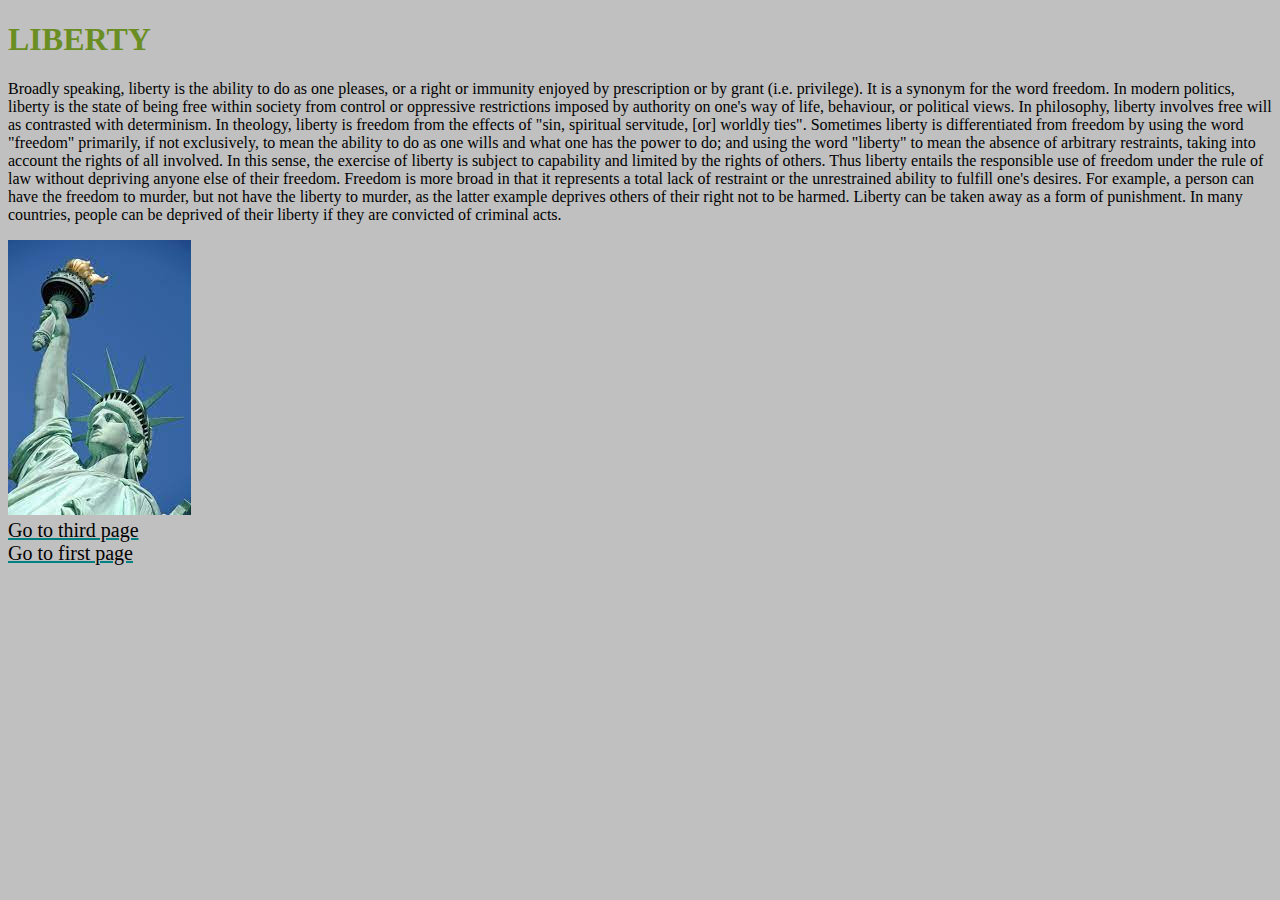
==== second page.html @ df29a6c5 "first change" ====
<!DOCTYPE html>
<html>
    <head>
        <title>Welcome to the second page</title>
        <meta name="viewport" content="width=device-width, inital-scale=1.0" />
    </head>
    <style>
        body{
            background-color: silver;
        }
        h1{
            color: olivedrab;
        }
        a{
            text-decoration: underline teal;
            color: black;
            font-size: 20px;
        }
    </style>
    <body>
        <h1>LIBERTY</h1>
        <p>
            Broadly speaking, liberty is the ability to do as one pleases, or a right or immunity enjoyed by prescription or by grant (i.e. privilege). 
            It is a synonym for the word freedom. In modern politics, liberty is the state of being free within society from control or oppressive restrictions imposed by authority on one's way of life, behaviour, or political views.
            In philosophy, liberty involves free will as contrasted with determinism. In theology, liberty is freedom from the effects of "sin, spiritual servitude, [or] worldly ties".
            Sometimes liberty is differentiated from freedom by using the word "freedom" primarily, 
            if not exclusively, to mean the ability to do as one wills and what one has the power to do; and using the word "liberty" to mean the absence of arbitrary restraints, taking into account the rights of all involved. 
            In this sense, the exercise of liberty is subject to capability and limited by the rights of others. Thus liberty entails the responsible use of freedom under the rule of law without depriving anyone else of their freedom. 
            Freedom is more broad in that it represents a total lack of restraint or the unrestrained ability to fulfill one's desires. For example, a person can have the freedom to murder, but not have the liberty to murder, 
            as the latter example deprives others of their right not to be harmed. Liberty can be taken away as a form of punishment. In many countries, people can be deprived of their liberty if they are convicted of criminal acts.
        </p>
        
        <img src="images/liberty.jpg">
        <br>
        <a href="Third page.html">Go to third page</a>
        <br>
        <a href="index.html">Go to first page</a>
    </body>
</html>
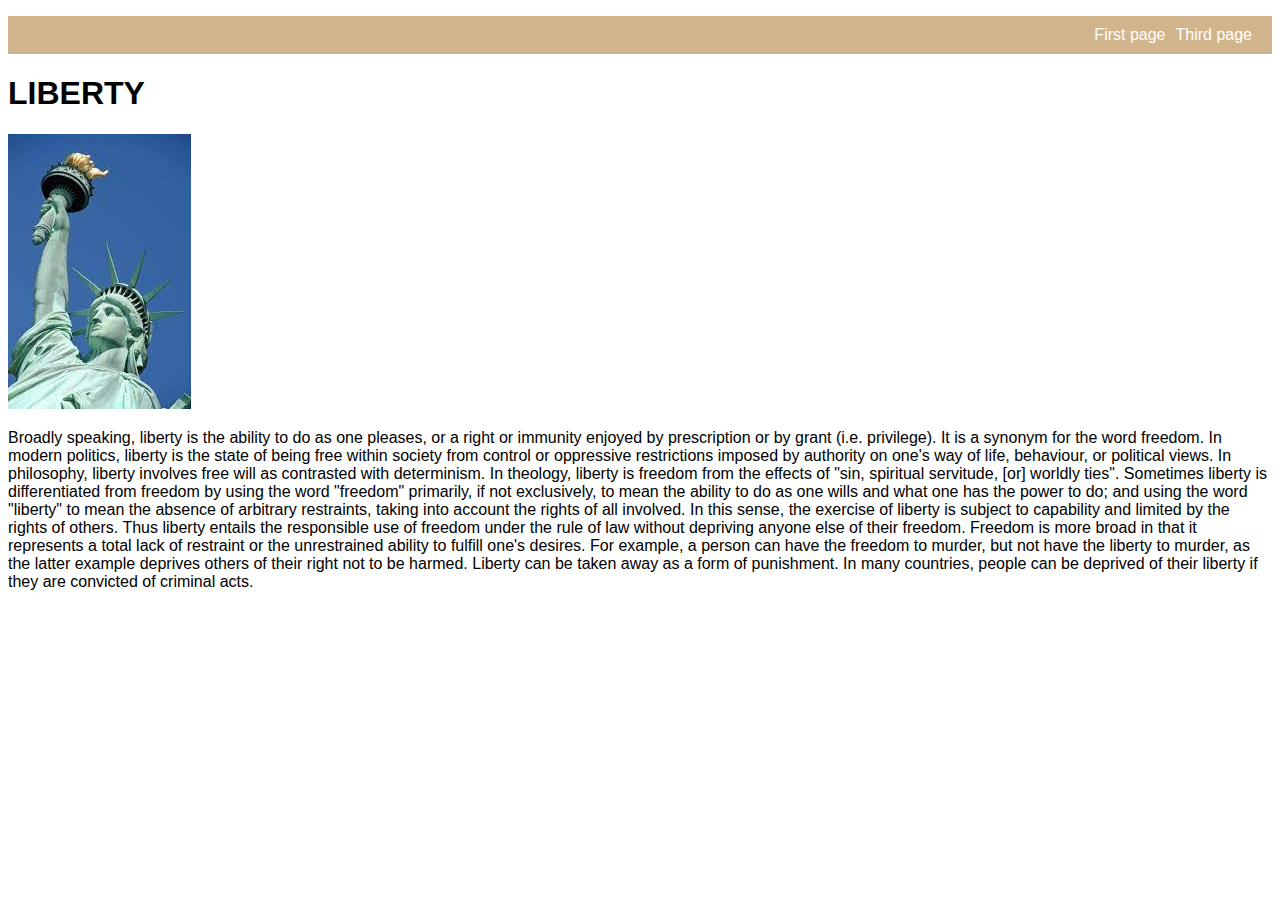
==== commit 2f6f83f2: "nav bar" ====
--- a/second page.html
+++ b/second page.html
@@ -3,37 +3,30 @@
     <head>
         <title>Welcome to the second page</title>
         <meta name="viewport" content="width=device-width, inital-scale=1.0" />
+        <link rel="stylesheet" href="css/second.css">
     </head>
-    <style>
-        body{
-            background-color: silver;
-        }
-        h1{
-            color: olivedrab;
-        }
-        a{
-            text-decoration: underline teal;
-            color: black;
-            font-size: 20px;
-        }
-    </style>
     <body>
-        <h1>LIBERTY</h1>
-        <p>
-            Broadly speaking, liberty is the ability to do as one pleases, or a right or immunity enjoyed by prescription or by grant (i.e. privilege). 
-            It is a synonym for the word freedom. In modern politics, liberty is the state of being free within society from control or oppressive restrictions imposed by authority on one's way of life, behaviour, or political views.
-            In philosophy, liberty involves free will as contrasted with determinism. In theology, liberty is freedom from the effects of "sin, spiritual servitude, [or] worldly ties".
-            Sometimes liberty is differentiated from freedom by using the word "freedom" primarily, 
-            if not exclusively, to mean the ability to do as one wills and what one has the power to do; and using the word "liberty" to mean the absence of arbitrary restraints, taking into account the rights of all involved. 
-            In this sense, the exercise of liberty is subject to capability and limited by the rights of others. Thus liberty entails the responsible use of freedom under the rule of law without depriving anyone else of their freedom. 
-            Freedom is more broad in that it represents a total lack of restraint or the unrestrained ability to fulfill one's desires. For example, a person can have the freedom to murder, but not have the liberty to murder, 
-            as the latter example deprives others of their right not to be harmed. Liberty can be taken away as a form of punishment. In many countries, people can be deprived of their liberty if they are convicted of criminal acts.
-        </p>
+			<nav>
+				<ul class="menu">
+					<li><a href="index.html">First page</a></li>
+					<li><a href="Third page.html">Third page</a></li>
+				</ul>
+			</nav>
+		
+      <div>
+				<h1>LIBERTY</h1>
+				<img src="images/liberty.jpg">
+				<p>
+						Broadly speaking, liberty is the ability to do as one pleases, or a right or immunity enjoyed by prescription or by grant (i.e. privilege). 
+						It is a synonym for the word freedom. In modern politics, liberty is the state of being free within society from control or oppressive restrictions imposed by authority on one's way of life, behaviour, or political views.
+						In philosophy, liberty involves free will as contrasted with determinism. In theology, liberty is freedom from the effects of "sin, spiritual servitude, [or] worldly ties".
+						Sometimes liberty is differentiated from freedom by using the word "freedom" primarily, 
+						if not exclusively, to mean the ability to do as one wills and what one has the power to do; and using the word "liberty" to mean the absence of arbitrary restraints, taking into account the rights of all involved. 
+						In this sense, the exercise of liberty is subject to capability and limited by the rights of others. Thus liberty entails the responsible use of freedom under the rule of law without depriving anyone else of their freedom. 
+						Freedom is more broad in that it represents a total lack of restraint or the unrestrained ability to fulfill one's desires. For example, a person can have the freedom to murder, but not have the liberty to murder, 
+						as the latter example deprives others of their right not to be harmed. Liberty can be taken away as a form of punishment. In many countries, people can be deprived of their liberty if they are convicted of criminal acts.
+				</p>
+      </div> 
         
-        <img src="images/liberty.jpg">
-        <br>
-        <a href="Third page.html">Go to third page</a>
-        <br>
-        <a href="index.html">Go to first page</a>
     </body>
 </html>--- a/css/second.css
+++ b/css/second.css
@@ -0,0 +1,22 @@
+body {
+    font-family: sans-serif;
+    font-size: 16px;
+}
+nav {
+    background:tan;
+    padding: 0 15px;
+}
+
+.menu{
+    list-style-type: none;
+    display: flex;
+    flex-wrap: wrap;
+    justify-content: flex-end;
+    align-items:center;
+}
+li a {
+    color: white;
+    text-decoration: none;
+    display: block;
+    padding: 10px 5px;
+}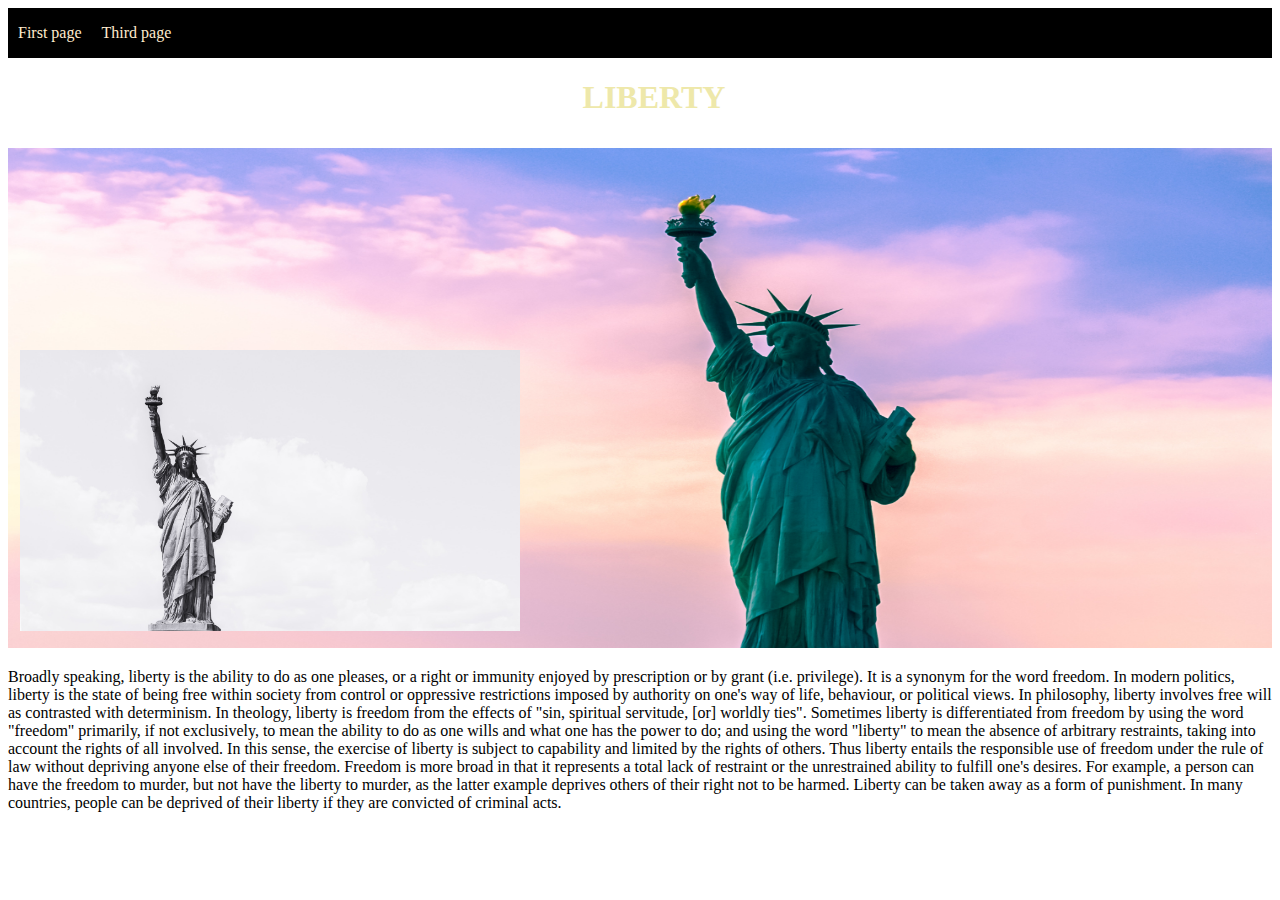
==== commit d6283cad: "Three webpages of random things" ====
--- a/second page.html
+++ b/second page.html
@@ -6,16 +6,19 @@
         <link rel="stylesheet" href="css/second.css">
     </head>
     <body>
+		<header>
 			<nav>
 				<ul class="menu">
 					<li><a href="index.html">First page</a></li>
 					<li><a href="Third page.html">Third page</a></li>
 				</ul>
 			</nav>
-		
+		</header>
       <div>
 				<h1>LIBERTY</h1>
-				<img src="images/liberty.jpg">
+
+				<img src="images/kit-suman-Waz4K1fHzCA-unsplash.jpg" id="img">
+				<img src="images/julius-drost-CpAzDEut7Q4-unsplash.jpg" id="img2">
 				<p>
 						Broadly speaking, liberty is the ability to do as one pleases, or a right or immunity enjoyed by prescription or by grant (i.e. privilege). 
 						It is a synonym for the word freedom. In modern politics, liberty is the state of being free within society from control or oppressive restrictions imposed by authority on one's way of life, behaviour, or political views.
--- a/css/second.css
+++ b/css/second.css
@@ -1,22 +1,76 @@
-body {
-    font-family: sans-serif;
-    font-size: 16px;
-}
-nav {
-    background:tan;
-    padding: 0 15px;
+nav{
+    display: flex;
+    background-color: black;
+    flex-direction: row;
+
 }
 
-.menu{
-    list-style-type: none;
+/*#logo{
+    color: beige;
+    font-family: 'Lucida Sans', 'Lucida Sans Regular', 'Lucida Grande', 'Lucida Sans Unicode', Geneva, Verdana, sans-serif;
+    padding-top:10px ;
+}
+*/
+ul,li{
+    list-style: none;
+    padding: 0;
+    
+}
+ul{
+    display: inline-flex;
+}
+
+nav a{
+    text-decoration: none;
+    color: blanchedalmond;
+    padding: 10px;
+}
+nav a:hover{
+    color: burlywood;
+    cursor: pointer;
+    
+}
+/*div{
     display: flex;
-    flex-wrap: wrap;
-    justify-content: flex-end;
-    align-items:center;
+    justify-content: space-evenly;
 }
-li a {
-    color: white;
-    text-decoration: none;
+*/
+/*div p{
+    width:500px;
+    height: 250px;
+    overflow: auto;
+    margin-right: 100px;
+    background-color:cornsilk;
+    padding: 10px;
+}
+*/
+p{
     display: block;
-    padding: 10px 5px;
+}
+p:hover{
+    background-color: cornsilk;
+}
+#para{
+    padding-left: 20px;
+}
+#img{
+    width: 100%;
+    height: 500px;
+    margin-top: 10px;
+}
+#img2{
+    width: 500px;
+    position: absolute;
+      top: 350px;
+      left: 20px;
+}
+#head{
+    color: springgreen;
+    text-align: center;
+}
+h1{
+    text-align: center;
+    width: 50%;
+    margin-left: 330px;
+    color: palegoldenrod;
 }